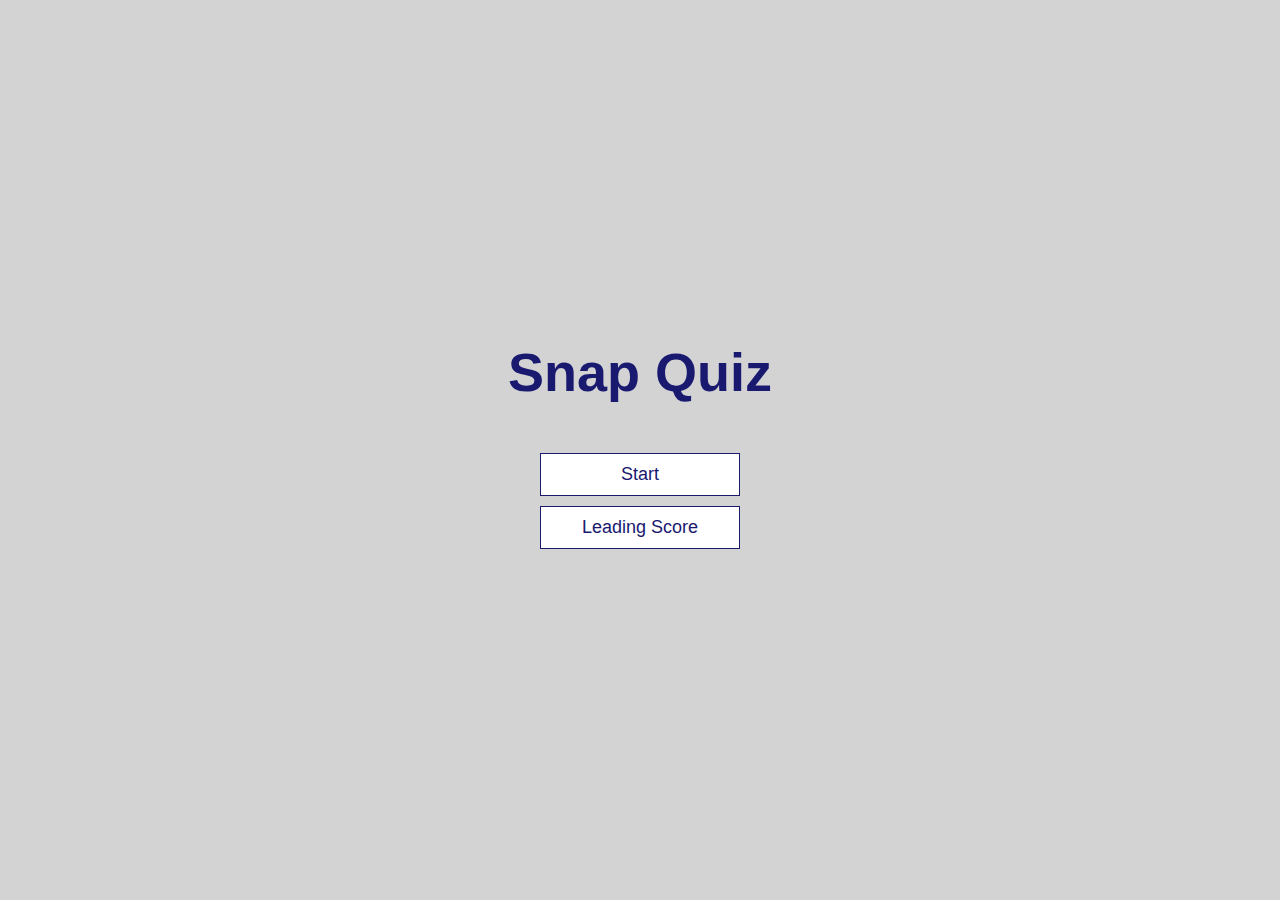
==== index.html @ 13124247 "Initial Change" ====
<!DOCTYPE html>
<html lang="en">
	<head>
		<meta charset="UTF-8">
		<title>Snap Quiz</title>
		<link rel="stylesheet" href="mystyle.css">
	</head>
	
	<body>
		<div class="container">
			<div id="home" class="flex-center flex-column">
				<h1>Snap Quiz</h1>
				<a class="btn" href="quiz.html">Start</a>
				<a class="btn" href="leadscore.html">Leading Score</a>
			</div>
		</div>
	</body>
</html>
---- mystyle.css ----
:root {
	background-color: #D3D3D3;
	font-size: 62.5%;
}

*{
	box-sizing: border-box;
	font-family: Arial, Helvetica, sans-serif;
	margin: 0;
	padding: 0;
	color: #333;
}

h1,
h2,
h3,
h4{
	margin-bottom: 1rem;
}

h1{
	font-size: 5.4rem;
	color: #191970;
	margin-bottom: 5rem;
}

h1 > span {
	font-size: 2.4rem;
	font-weight: 500;
}

h2{
	font-size: 4.2rem;
	margin-bottom: 4rem;
	font-weight: 700;
}

h3{
	font-size: 2.8rem;
	font-weight: 500;
}

.container{
	width: 100vw;
	height: 100vh;
	display: flex;
	justify-content: center;
	align-items: center;
	max-width: 80rem;
	margin: 0 auto;
	padding: 2rem;
}

.container > *{
	width: 100%;
}

.flex-column{
	display: flex;
	flex-direction: column;
}

.flex-center{
	justify-content: center;
	align-items: center;
}

.justify-center{
	justify-content: center;
}

.text-center{
	text-align: center;
}

.hidden{
	display: none;
}

.btn{
	font-size: 1.8rem;
	padding: 1rem 0;
	width: 20rem;
	text-align: center;
	border:0.1rem solid #191970;
	margin-bottom: 1rem;
	text-decoration: none;
	color: #191970;
	background-color: #fff;
}

.btn:hover{
	cursor: pointer;
	box-shadow: 0 0.2rem 0.5rem 0 #0000CD;
	transform: translateY(-0.1rem);
	transition: transform 150ms;
}

.btn[disabled]:hover{
	cursor: not-allowed;
	box-shadow: none;
	transform: none;
}
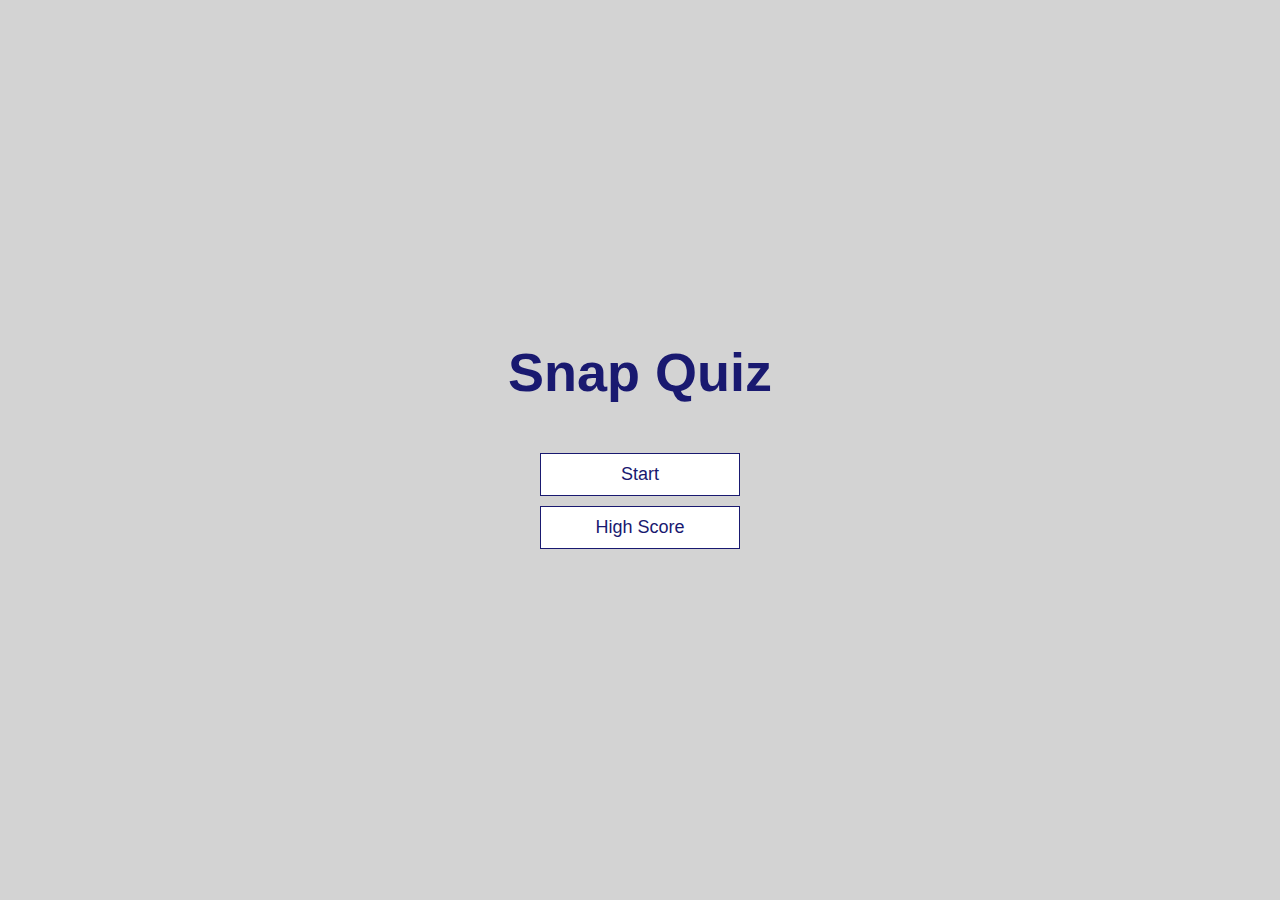
==== commit e90df04c: "highscore display" ====
--- a/index.html
+++ b/index.html
@@ -5,14 +5,14 @@
 		<title>Snap Quiz</title>
 		<link rel="stylesheet" href="mystyle.css">
 	</head>
-	
+
 	<body>
 		<div class="container">
 			<div id="home" class="flex-center flex-column">
 				<h1>Snap Quiz</h1>
 				<a class="btn" href="quiz.html">Start</a>
-				<a class="btn" href="leadscore.html">Leading Score</a>
+				<a class="btn" href="highscore.html">High Score</a>
 			</div>
 		</div>
 	</body>
-</html>+</html>
--- a/mystyle.css
+++ b/mystyle.css
@@ -77,6 +77,7 @@
 	display: none;
 }
 
+/*BUTTON*/
 .btn{
 	font-size: 1.8rem;
 	padding: 1rem 0;
@@ -100,4 +101,26 @@
 	cursor: not-allowed;
 	box-shadow: none;
 	transform: none;
-}+}
+
+/*FORM*/
+
+form{
+	width: 100%;
+	display: flex;
+	flex-direction: column;
+	align-items: center;
+}
+
+input{
+	margin-bottom: 1rem;
+	width: 20rem;
+	padding: 1.5rem;
+	font-size: 1.8rem;
+	border: none;
+	box-shadow: 0 0.1rem 0.4rem 0 #0000CD;
+}
+
+input::placeholder{
+		color: #aaa;
+}
